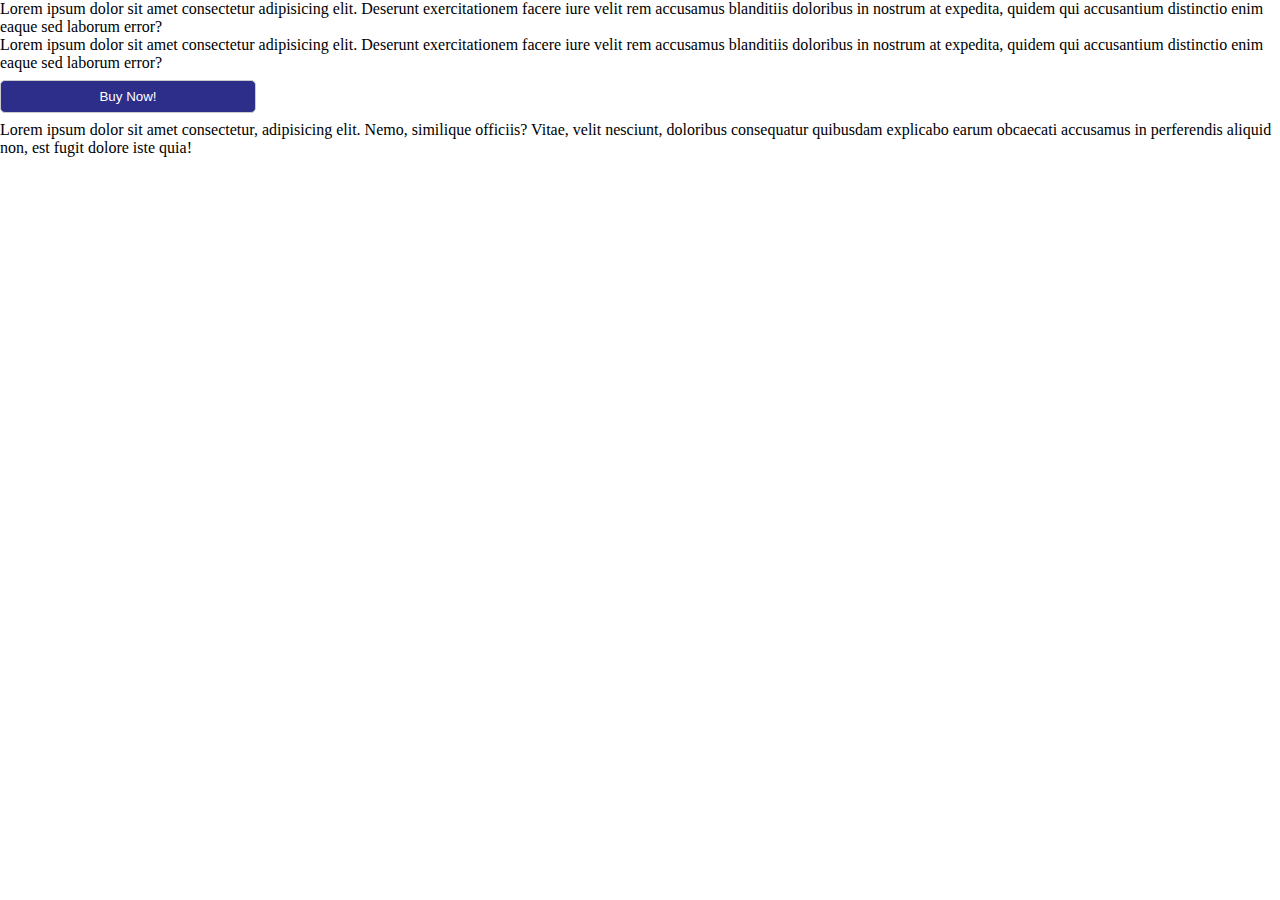
==== html/forms.html @ 2166621f "form to form modal" ====
<!DOCTYPE html>
<html lang="en">
<head>
    <meta charset="UTF-8">
    <meta name="viewport" content="width=device-width, initial-scale=1.0">
    <title>Forms</title>
    <link rel="stylesheet" href="../css/forms.css">
</head>
<body>
    <main>
        <section>
            <p>
                Lorem ipsum dolor sit amet consectetur adipisicing elit. 
                Deserunt exercitationem facere iure velit rem accusamus blanditiis 
                doloribus in nostrum at expedita, quidem qui accusantium 
                distinctio enim eaque sed laborum error?
            </p>
            <p>
                Lorem ipsum dolor sit amet consectetur adipisicing elit. 
                Deserunt exercitationem facere iure velit rem accusamus blanditiis 
                doloribus in nostrum at expedita, quidem qui accusantium 
                distinctio enim eaque sed laborum error? 
                <span>
                    <button class="open" id="open">Buy Now!</button>

                </span>  
            </p>
        </section>
        <section>
            <p>
                Lorem ipsum dolor sit amet consectetur, adipisicing elit.
                 Nemo, similique officiis? Vitae, velit nesciunt, doloribus consequatur
                  quibusdam explicabo earum obcaecati accusamus in perferendis aliquid 
                  non, est fugit dolore iste quia!
            </p>
        </section>
        <div class="modal">
            <div class="form" id="open-form">
                <form action="#">
                    <span id="close">&times;</span>
                    <h2>Credit Card Form</h2>

                    <div class="fieldset">
                        <input type="text" name="name" 
                        id="name" placeholder="Name on Card"/>
                    </div>

                    <div class="fieldset">
                        <div class="credit-card-number-container">
                            <input type="number" name="credit-card-number"
                             id="credit-card-number" placeholder="Credit Card Number"/>
                        </div>
                        <div>
                            <input type="number" name="cvc" 
                            id="cvc" placeholder="CVC"/>
                        </div>
                    </div>

                    <div class="fieldset">
                        <div>
                            <input type="date" name="exp-month" id="exp-month" 
                            placeholder="Exp. Month"/>
                        </div>
                        <div>
                            <input type="date" name="exp-year" id="exp-year"
                            placeholder="Exp. Year"/>
                        </div>
                    </div>
                    <button type="submit">Buy for $99.9</button>
                </form>
            </div>
            <div id="show-overlay"></div>
        </div>
    </main>
    <script src="../js/modal.js"></script>
</body>
</html>
---- css/forms.css ----
*{
    margin: 0;
    padding: 0;
    box-sizing: border-box;
    outline: none;
}

html, body{
    height: 100%;
}

main{
    height: 100vh;
    position: relative;
}
.modal{
    display: flex;
    justify-content: center;
    align-items: center;
}
.form{
    display: none;
    position: absolute;
    border: 1px solid rgb(255, 255, 255);
    padding: 2rem;
    max-width: 440px;
    width: 100%;
    background-color: #fff;
    z-index: 3;
    border-radius: 0 0 8px 8px;
    top: 0px;
    align-items: center;
    justify-content: center;
    transition: all .56s ease-in;
}
.open-form{
    display: block;
}

.form span{
    color: #f00;
    font-size: x-large;
    float: right;
    position: absolute;
    top: 9px;
    right: 9px;
    cursor: pointer;
}
form h2{
    display: flex;
    justify-content: center;
    align-items: center;
    margin-bottom: 1rem;
}

label, input, button{
    display: block;
    width: 100%;
    border: 1px solid #ccc;
    border-radius: 5px;
    margin: .5rem 0;
    padding: .3rem .2rem;
    font-family: 'Lucida Sans', 'Lucida Sans Regular', 'Lucida Grande', 'Lucida Sans Unicode', Geneva, Verdana, sans-serif;

}

button{
    background-color: rgb(45, 45, 138);
    color: #fff;
    display: flex;
    justify-content: center;
    align-items: center;
    padding: .5rem;
    cursor: pointer;
    transition: transform 100ms ease-in-out;
}

button:active{
    transform: scale(.89);
}

.fieldset{
    display: flex;
}

.fieldset > *{
    flex: 1 1 0px;
    margin-left: 10px;
    margin-right: 10px;
}

.fieldset > :first-child{
    margin-left: 0;
}

.fieldset > :last-child{
    margin-right: 0;
}

.credit-card-number-container{
    flex: 3 3 40px;
}

.open{
    transition: transform 80ms ease;
    cursor: pointer;
    width: 20%;
}

.open:active{
    transform: scale(.89);
}

.overlay{
    background-color: rgba(0, 0, 0, 0.452);
    position: absolute;
    top: 0;
    bottom: 0;
    left: 0;
    right: 0;
    z-index: 2;
}

@media screen and (min-width:820px) {
    .form{
        min-width: 800px !important;
        width: 100%;
        transition: all .56s ease-in;
    }
}
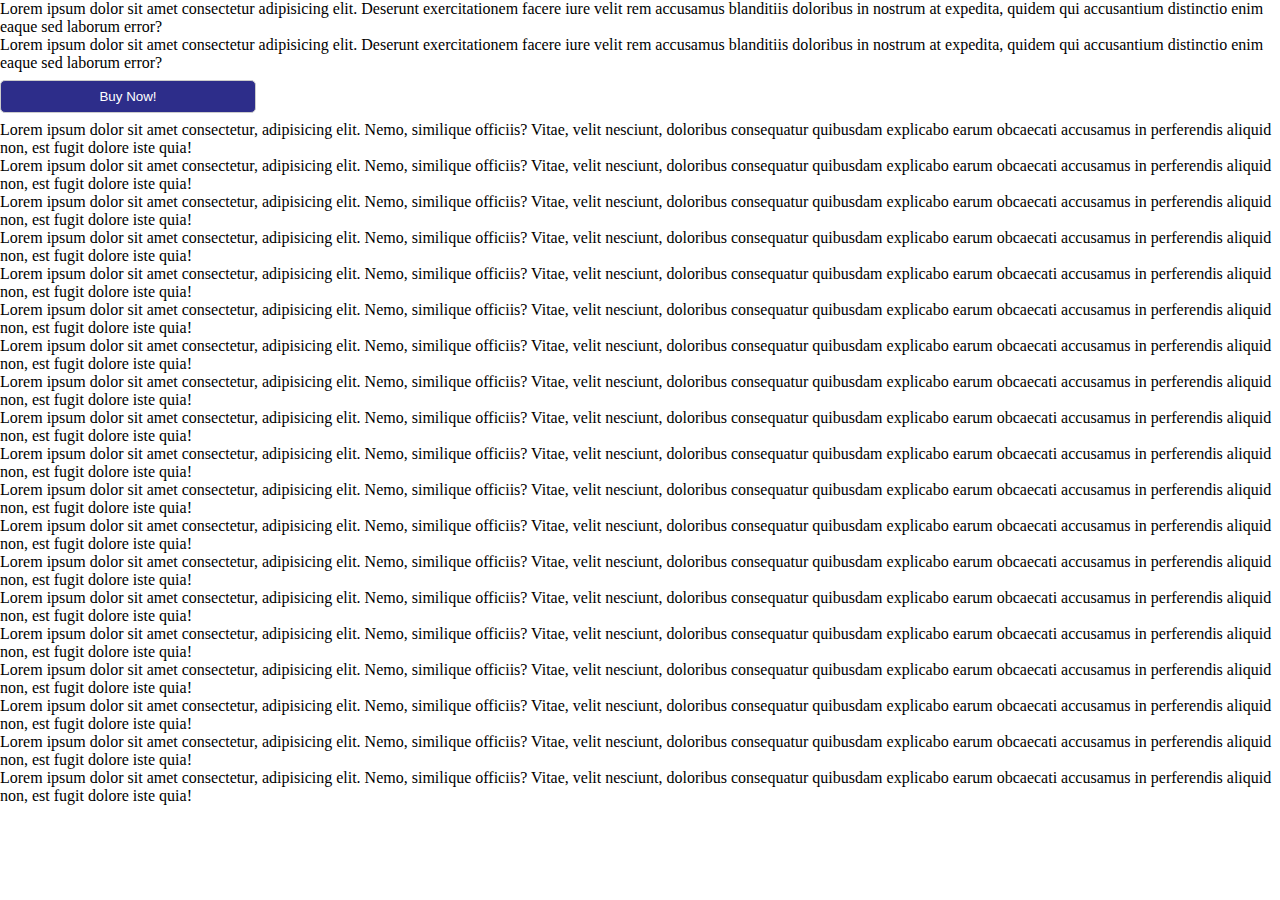
==== commit 69611484: "form updated" ====
--- a/html/forms.html
+++ b/html/forms.html
@@ -27,6 +27,114 @@
             </p>
         </section>
         <section>
+            <p>
+                Lorem ipsum dolor sit amet consectetur, adipisicing elit.
+                 Nemo, similique officiis? Vitae, velit nesciunt, doloribus consequatur
+                  quibusdam explicabo earum obcaecati accusamus in perferendis aliquid 
+                  non, est fugit dolore iste quia!
+            </p>
+            <p>
+                Lorem ipsum dolor sit amet consectetur, adipisicing elit.
+                 Nemo, similique officiis? Vitae, velit nesciunt, doloribus consequatur
+                  quibusdam explicabo earum obcaecati accusamus in perferendis aliquid 
+                  non, est fugit dolore iste quia!
+            </p>
+            <p>
+                Lorem ipsum dolor sit amet consectetur, adipisicing elit.
+                 Nemo, similique officiis? Vitae, velit nesciunt, doloribus consequatur
+                  quibusdam explicabo earum obcaecati accusamus in perferendis aliquid 
+                  non, est fugit dolore iste quia!
+            </p>
+            <p>
+                Lorem ipsum dolor sit amet consectetur, adipisicing elit.
+                 Nemo, similique officiis? Vitae, velit nesciunt, doloribus consequatur
+                  quibusdam explicabo earum obcaecati accusamus in perferendis aliquid 
+                  non, est fugit dolore iste quia!
+            </p>
+            <p>
+                Lorem ipsum dolor sit amet consectetur, adipisicing elit.
+                 Nemo, similique officiis? Vitae, velit nesciunt, doloribus consequatur
+                  quibusdam explicabo earum obcaecati accusamus in perferendis aliquid 
+                  non, est fugit dolore iste quia!
+            </p>
+            <p>
+                Lorem ipsum dolor sit amet consectetur, adipisicing elit.
+                 Nemo, similique officiis? Vitae, velit nesciunt, doloribus consequatur
+                  quibusdam explicabo earum obcaecati accusamus in perferendis aliquid 
+                  non, est fugit dolore iste quia!
+            </p>
+            <p>
+                Lorem ipsum dolor sit amet consectetur, adipisicing elit.
+                 Nemo, similique officiis? Vitae, velit nesciunt, doloribus consequatur
+                  quibusdam explicabo earum obcaecati accusamus in perferendis aliquid 
+                  non, est fugit dolore iste quia!
+            </p>
+            <p>
+                Lorem ipsum dolor sit amet consectetur, adipisicing elit.
+                 Nemo, similique officiis? Vitae, velit nesciunt, doloribus consequatur
+                  quibusdam explicabo earum obcaecati accusamus in perferendis aliquid 
+                  non, est fugit dolore iste quia!
+            </p>
+            <p>
+                Lorem ipsum dolor sit amet consectetur, adipisicing elit.
+                 Nemo, similique officiis? Vitae, velit nesciunt, doloribus consequatur
+                  quibusdam explicabo earum obcaecati accusamus in perferendis aliquid 
+                  non, est fugit dolore iste quia!
+            </p>
+            <p>
+                Lorem ipsum dolor sit amet consectetur, adipisicing elit.
+                 Nemo, similique officiis? Vitae, velit nesciunt, doloribus consequatur
+                  quibusdam explicabo earum obcaecati accusamus in perferendis aliquid 
+                  non, est fugit dolore iste quia!
+            </p>
+            <p>
+                Lorem ipsum dolor sit amet consectetur, adipisicing elit.
+                 Nemo, similique officiis? Vitae, velit nesciunt, doloribus consequatur
+                  quibusdam explicabo earum obcaecati accusamus in perferendis aliquid 
+                  non, est fugit dolore iste quia!
+            </p>
+            <p>
+                Lorem ipsum dolor sit amet consectetur, adipisicing elit.
+                 Nemo, similique officiis? Vitae, velit nesciunt, doloribus consequatur
+                  quibusdam explicabo earum obcaecati accusamus in perferendis aliquid 
+                  non, est fugit dolore iste quia!
+            </p>
+            <p>
+                Lorem ipsum dolor sit amet consectetur, adipisicing elit.
+                 Nemo, similique officiis? Vitae, velit nesciunt, doloribus consequatur
+                  quibusdam explicabo earum obcaecati accusamus in perferendis aliquid 
+                  non, est fugit dolore iste quia!
+            </p>
+            <p>
+                Lorem ipsum dolor sit amet consectetur, adipisicing elit.
+                 Nemo, similique officiis? Vitae, velit nesciunt, doloribus consequatur
+                  quibusdam explicabo earum obcaecati accusamus in perferendis aliquid 
+                  non, est fugit dolore iste quia!
+            </p>
+            <p>
+                Lorem ipsum dolor sit amet consectetur, adipisicing elit.
+                 Nemo, similique officiis? Vitae, velit nesciunt, doloribus consequatur
+                  quibusdam explicabo earum obcaecati accusamus in perferendis aliquid 
+                  non, est fugit dolore iste quia!
+            </p>
+            <p>
+                Lorem ipsum dolor sit amet consectetur, adipisicing elit.
+                 Nemo, similique officiis? Vitae, velit nesciunt, doloribus consequatur
+                  quibusdam explicabo earum obcaecati accusamus in perferendis aliquid 
+                  non, est fugit dolore iste quia!
+            </p>
+            <p>
+                Lorem ipsum dolor sit amet consectetur, adipisicing elit.
+                 Nemo, similique officiis? Vitae, velit nesciunt, doloribus consequatur
+                  quibusdam explicabo earum obcaecati accusamus in perferendis aliquid 
+                  non, est fugit dolore iste quia!
+            </p>
+            <p>
+                Lorem ipsum dolor sit amet consectetur, adipisicing elit.
+                 Nemo, similique officiis? Vitae, velit nesciunt, doloribus consequatur
+                  quibusdam explicabo earum obcaecati accusamus in perferendis aliquid 
+                  non, est fugit dolore iste quia!
+            </p>
             <p>
                 Lorem ipsum dolor sit amet consectetur, adipisicing elit.
                  Nemo, similique officiis? Vitae, velit nesciunt, doloribus consequatur
--- a/css/forms.css
+++ b/css/forms.css
@@ -10,13 +10,13 @@
 }
 
 main{
-    height: 100vh;
     position: relative;
 }
 .modal{
     display: flex;
     justify-content: center;
     align-items: center;
+    height: 100%;
 }
 .form{
     display: none;
